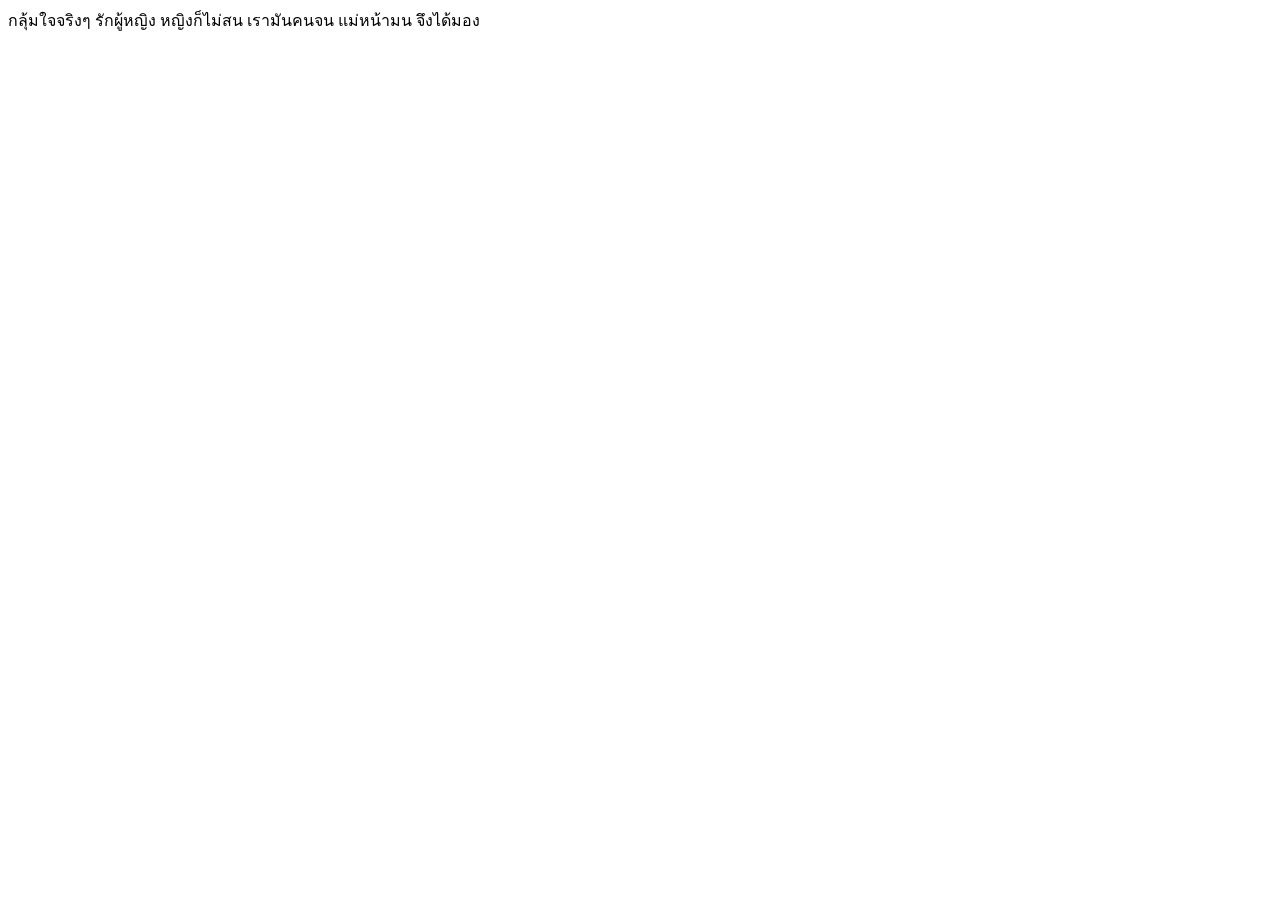
==== index.html @ 4745084a "Update and rename งานใหม่จีๆ.html to index.html" ====
<html>
    <head>
        <title>Index</title>
        <link rel="stylesheet" href="styles.css">
    </head>
<body>
    <div class="textbox">
        กลุ้มใจจริงๆ รักผู้หญิง หญิงก็ไม่สน
        เรามันคนจน แม่หน้ามน จึงได้มอง                                                                                     
    </div>
</body>
</html>
---- styles.css ----
.flexbox {
    display: flex;
    box-sizing:border-box;
    flex-direction: row;
    flex-wrap: wrap;
    justify-content: center;
    align-items: flex-end;
}
 
.item    {
    display: block;
    box-sizing:border-box;
    width: 33.33%;
    padding-left: 10px;
    padding-right: 10px;
    margin-bottom: 20px;
}

.content {
    background-color: rgb(204, 243, 28);
    border: 2px solid black;
    padding: 16px;
}
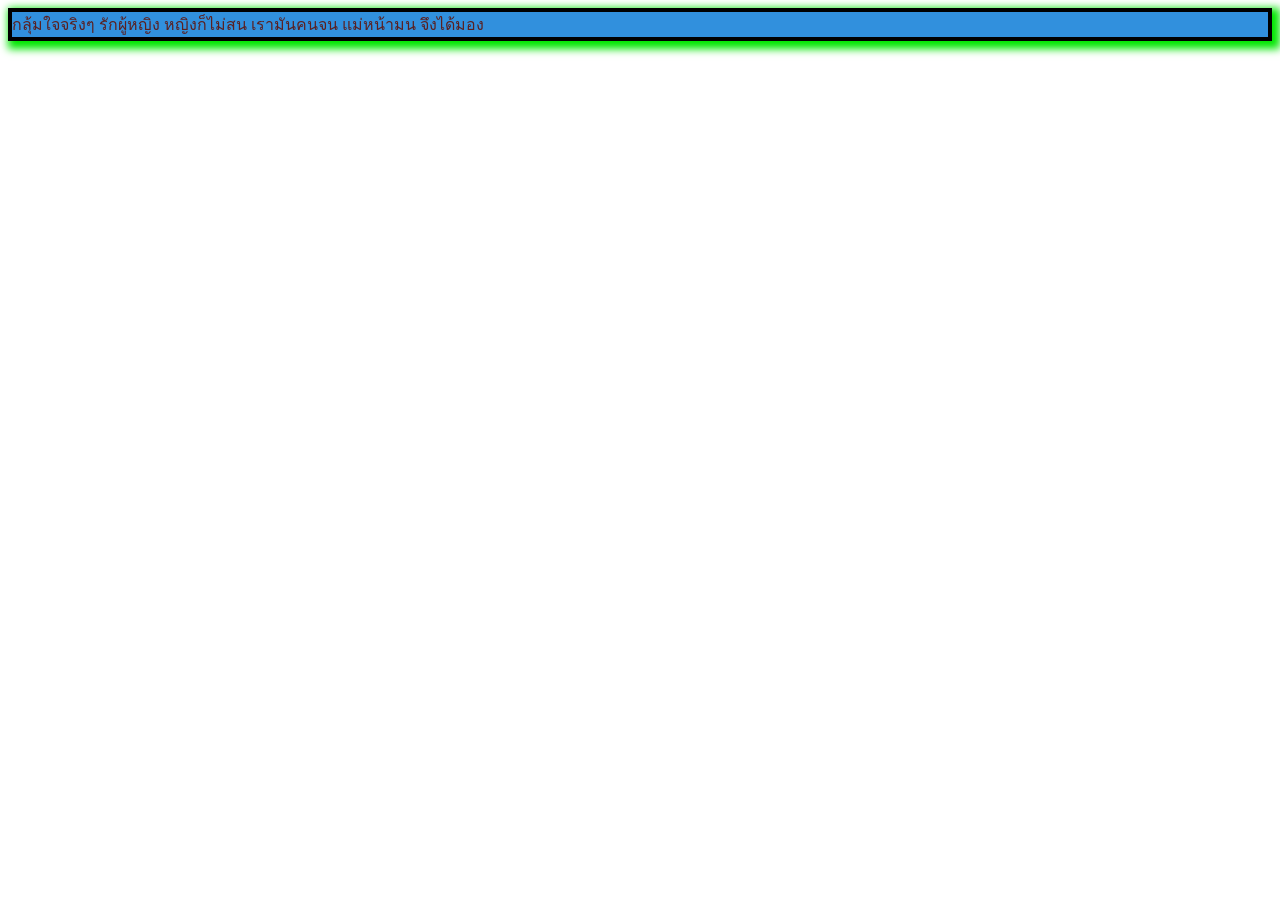
==== commit 96e3b4ae: "Update stylesheet link in index.html" ====
--- a/index.html
+++ b/index.html
@@ -1,7 +1,7 @@
 <html>
     <head>
         <title>Index</title>
-        <link rel="stylesheet" href="styles.css">
+        <link rel="stylesheet" href="styles1.css">
     </head>
 <body>
     <div class="textbox">
@@ -10,3 +10,4 @@
     </div>
 </body>
 </html>
+
--- a/styles1.css
+++ b/styles1.css
@@ -0,0 +1,6 @@
+.textbox {
+    color: rgb(90, 32, 32);
+    background-color: rgb(49, 144, 221);
+    border: 4px solid rgb(0, 0, 0) ;
+    box-shadow: 4px 4px 8px 4px rgb(2, 230, 2);
+}
